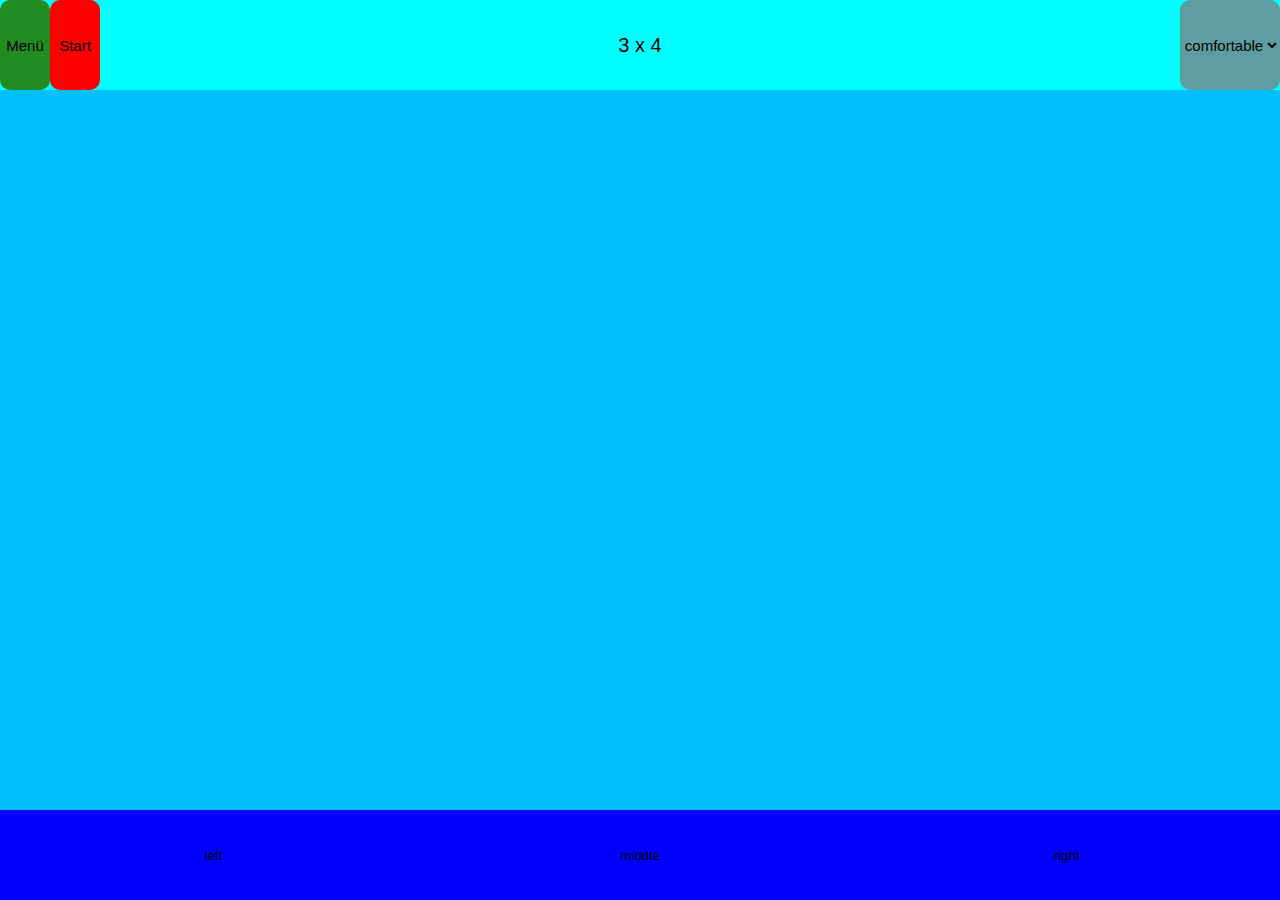
==== einmaleins.html @ 96c557dd "button to go back to menu added. The user can now go back to the menu with button id=back. It is dis" ====
<!DOCTYPE html>
<html lang="en">
    <head>
        <meta charset="UTF-8">
        <meta http-equiv="X-UA-Compatible" content="IE=edge">
        <meta name="viewport" content="width=device-width, initial-scale=1.0">
        <title>Einmaleins</title>
        <link rel="stylesheet" href="./style.css">
    </head>

    <body>
        <input id="tfMul" value="Malrechnung" readonly>
        <button id="start">Start</button>
        <button id="reload">Reload</button>
        <canvas id="canvas1"></canvas>
        <button id="buttonUp">middle</button>
        <button id="buttonRight">right</button>
        <button id="buttonLeft">left</button>

        <button id="back">Menü</button>

        <select name="level" id="level">
            <option value="gemütlich" default>comfortable</option>
            <option value="mittel">medium</option>
            <option value="schwer">hard</option>
            <option value="Endgegner">super difficult</option>
          </select>

          <img id="cloud" src="./pictures/cloud.png">
          <img id="einstein" src="./pictures/einstein.png">

          <!-- correct/false images-->
          <img id="correct" src="pictures/correct.png">
          <img id="false" src="pictures/false.png">

          <!-- background images-->


          <!-- audio -->
          <audio id="audio">
            <source src="audio/fastandrun.mp3" type="audio/mpeg">
          </audio>

        <script src="./einmaleins.js"></script>
        <script src="./data.js"></script>
    </body>
</html>
---- style.css ----
* {
    margin: 0;
    padding: 0;
    box-sizing: border-box;
    background: aqua;

}

#canvas1{
    position: absolute;
    top: 50%;
    left: 50%;
    transform: translate(-50%, -50%);
    background: deepskyblue;
    max-width: 100%;
    max-height: 100%;
}

#buttonUp {
    width: 60px;
    height: 85px;
    background-color: blue;
    position: absolute;
    border: 0cm;
}

#buttonRight {
    width: 60px;
    height: 85px;
    background-color: blue;
    position: absolute;
    border: 0cm;
}

#buttonLeft {
    width: 60px;
    height: 85px;
    background-color: blue;
    position: absolute;
    border: 0cm;
}

#tfMul {
    background-color: aqua;
    text-align: center;
    font-size: 20px;
    position: absolute;
    border: 0cm;
    border-radius: 10px;
}

#level {
    background-color: cadetblue;
    text-align: center;
    font-size:15px;
    position: absolute;
    border: 0cm;
    border-radius: 10px;
}

#start {
    width: 60px;
    height: 85px;
    background-color: red;
    position: absolute;
    font-size:15px;
    border: 0cm;
    border-radius: 10px;
}

#reload {
    width: 60px;
    height: 85px;
    background-color: greenyellow;
    position: absolute;
    font-size:15px;
    border: 0cm;
    border-radius: 10px;
    visibility: hidden;
}

#back {
    width: 30px;
    height: 15px;
    background-color: forestgreen;
    position: absolute;
    font-size: 15px;
    border: 0cm;
    border-radius: 10px;
}

#prov_platform {
    display: none;
}

#einstein {
    display: none;
}

#correct, #false {
    display: none;
    width: 50px;
    height: 50px;
}

#cloud {
    display: none;
    width: 110px;
    height: 30px;
}

/* style for mode selection page*/

.level-drop {
    display: flex;
    flex-direction: row;
    align-items: center;
    width: 80%;
    max-width: 300px;
    margin: 20px auto;
}
.level-but {
    display: flex;
    flex-direction: column;
    align-items: center;
    width: 80%;
    max-width: 300px;
    margin: 20px auto;
}

.level-dropdown {
    width: 100%;
    padding: 10px;
    font-size: 16px;
    cursor: pointer;
    border: 1px solid #333;
    border-radius: 5px;
    background-color: lightcoral;
    margin-bottom: 10px;
}
.level-button {
    width: 100%;
    padding: 10px;
    font-size: 16px;
    cursor: pointer;
    border: 1px solid #333;
    border-radius: 5px;
    background-color: lightseagreen;
    margin-bottom: 10px;
}
#selectedLevel {
    margin-top: 20px;
    font-size: 18px;
}
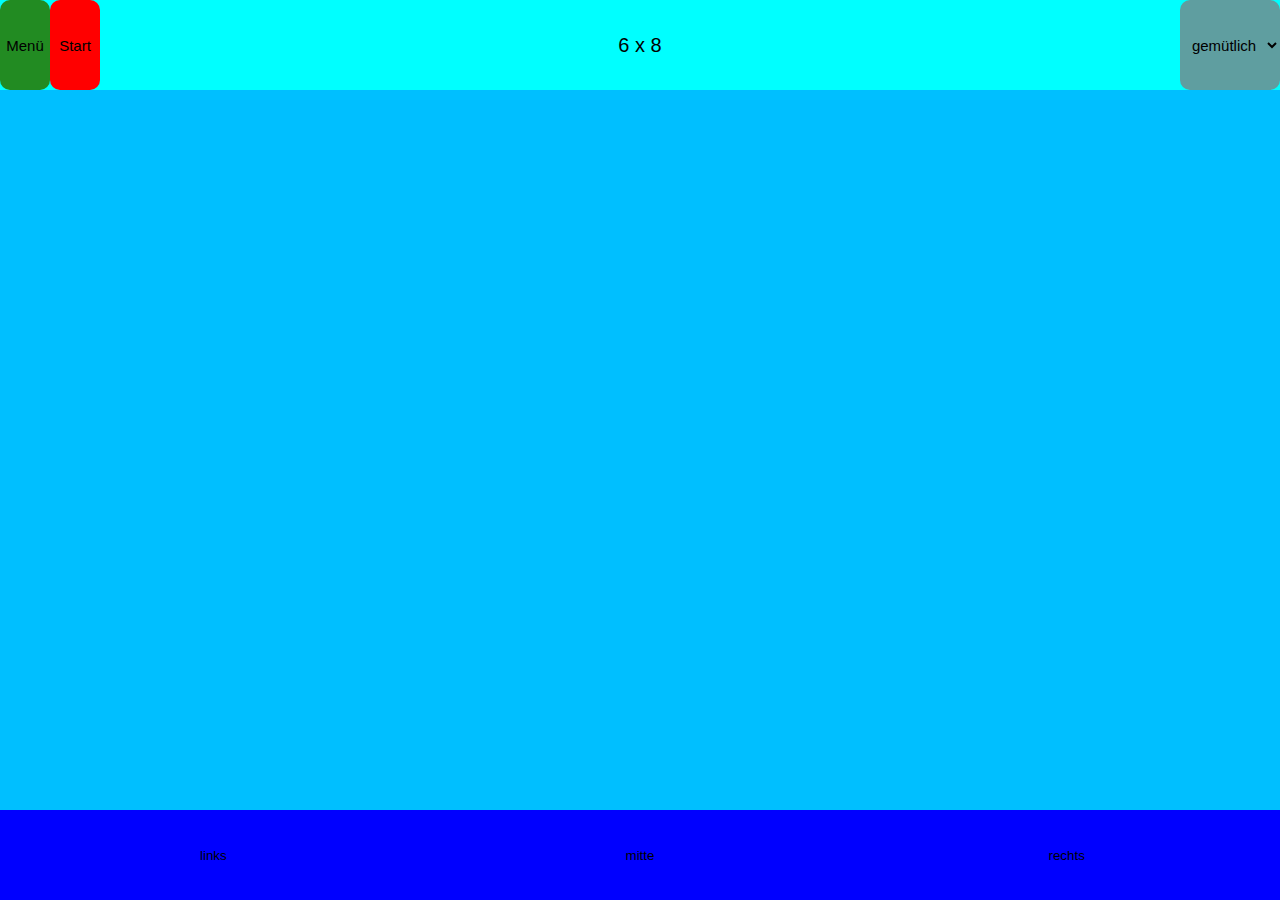
==== commit 8f9c344d: "some stupid merge stuff" ====
--- a/einmaleins.html
+++ b/einmaleins.html
@@ -13,17 +13,16 @@
         <button id="start">Start</button>
         <button id="reload">Reload</button>
         <canvas id="canvas1"></canvas>
-        <button id="buttonUp">middle</button>
-        <button id="buttonRight">right</button>
-        <button id="buttonLeft">left</button>
-
+        <button id="buttonUp">mitte</button>
+        <button id="buttonRight">rechts</button>
+        <button id="buttonLeft">links</button>
         <button id="back">Menü</button>
 
         <select name="level" id="level">
-            <option value="gemütlich" default>comfortable</option>
-            <option value="mittel">medium</option>
-            <option value="schwer">hard</option>
-            <option value="Endgegner">super difficult</option>
+            <option value="gemütlich" default>gemütlich</option>
+            <option value="mittel">mittel</option>
+            <option value="schwer">schwer</option>
+            <option value="Endgegner">Endgegner</option>
           </select>
 
           <img id="cloud" src="./pictures/cloud.png">
--- a/style.css
+++ b/style.css
@@ -22,6 +22,10 @@
     background-color: blue;
     position: absolute;
     border: 0cm;
+<<<<<<< HEAD
+=======
+    font-size: 15px;
+>>>>>>> mode_selection
 }
 
 #buttonRight {
@@ -30,6 +34,10 @@
     background-color: blue;
     position: absolute;
     border: 0cm;
+<<<<<<< HEAD
+=======
+    font-size: 15px;
+>>>>>>> mode_selection
 }
 
 #buttonLeft {
@@ -38,6 +46,10 @@
     background-color: blue;
     position: absolute;
     border: 0cm;
+<<<<<<< HEAD
+=======
+    font-size: 15px;
+>>>>>>> mode_selection
 }
 
 #tfMul {
@@ -107,6 +119,9 @@
     display: none;
     width: 110px;
     height: 30px;
+<<<<<<< HEAD
+}
+=======
 }
 
 /* style for mode selection page*/
@@ -135,7 +150,7 @@
     cursor: pointer;
     border: 1px solid #333;
     border-radius: 5px;
-    background-color: lightcoral;
+    background-color: cadetblue;
     margin-bottom: 10px;
 }
 .level-button {
@@ -145,7 +160,7 @@
     cursor: pointer;
     border: 1px solid #333;
     border-radius: 5px;
-    background-color: lightseagreen;
+    background-color: cadetblue;
     margin-bottom: 10px;
 }
 #selectedLevel {
@@ -153,3 +168,4 @@
     font-size: 18px;
 }
 
+>>>>>>> mode_selection
